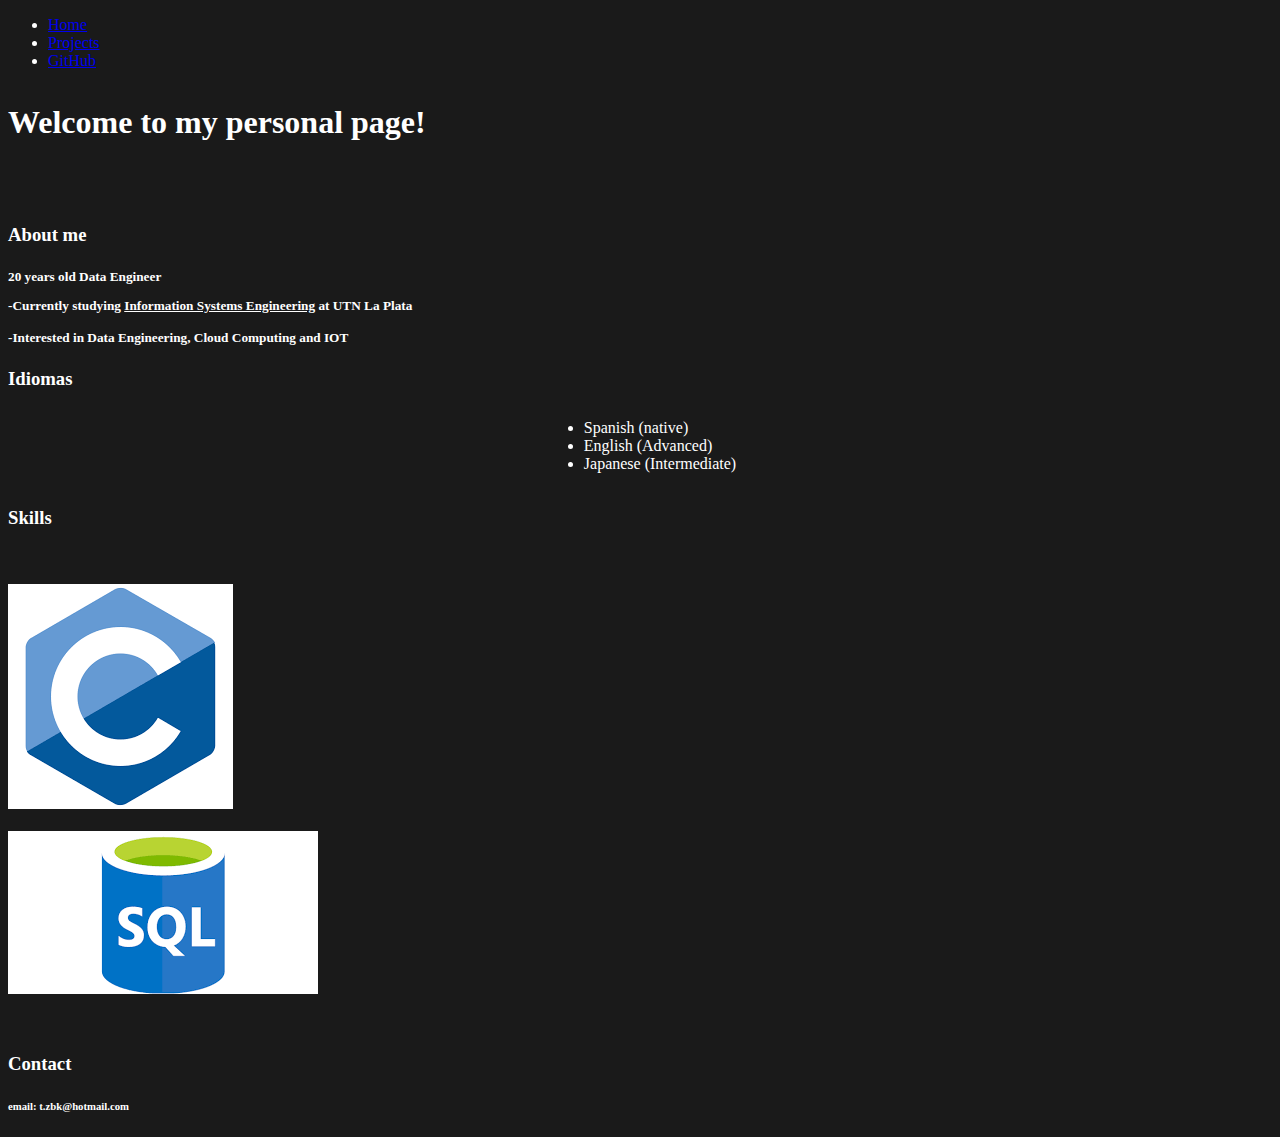
==== templates/index.html @ 7c546eb8 "Merge branch 'gh_page' into experimental" ====
<!DOCTYPE html>
<html lang="en">
<head>
    <title>Cv de kukelia!</title>
    <link rel="stylesheet" href="../static/css/index.css">
    <link href="https://cdn.jsdelivr.net/npm/bootstrap@5.1.3/dist/css/bootstrap.min.css" rel="stylesheet" integrity="sha384-1BmE4kWBq78iYhFldvKuhfTAU6auU8tT94WrHftjDbrCEXSU1oBoqyl2QvZ6jIW3" crossorigin="anonymous">
</head>

<body style="background-color: #1a1a1a; color: white;">

    <!-- NAVIGATION BAR -->
        <ul class="nav justify-content-center">
            <li class="nav-item">
            <a class="nav-link active" aria-current="page" href="index.html">Home</a>
            </li>
            <li class="nav-item">
            <a class="nav-link" href="projects2.html">Projects</a>
            </li>
            <li class="nav-item">
            <a class="nav-link" href="https://github.com/kukelia">GitHub</a>
            </li>
        </ul>
    <!-- END NAVIGATION BAR -->


    <h1 style="padding-bottom: 2%;padding-top: 1%;">Welcome to my personal page!</h1>
    <img id="profile-picture" src="static/img/iguazu.jpg" alt="">
    
    <h3 id="about" class="header">About me</h3>
    <h5 class="desc">
        <p>20 years old Data Engineer</p> -Currently studying <u> Information Systems Engineering</u> at UTN La Plata <br>
       <br> -Interested in Data Engineering, Cloud Computing and IOT
       <br>
    </h5>
 
    <h3 class="header" style="margin-bottom: 1%;">Idiomas</h3>
    <div style="text-align: center;">
        <div style="text-align: left;display: inline-block;">
            <ul>
                <li>Spanish (native)</li>
                <li>English (Advanced)</li>
                <li>Japanese (Intermediate)</li>
            </ul>
        </div>
    </div>

    <h3 class="header" id="skills">Skills</h3>

    <div class="images">
        <div class="icon-div" >
            <img  class="icon" src="https://upload.wikimedia.org/wikipedia/commons/thumb/0/0a/Python.svg/768px-Python.svg.png" alt="">
        </div>
        <div class="icon-div" >
            <img class="icon"  src="static/img/html-css-js-logo.png" alt="">
        </div>
        <div class="icon-div" >
            <img class="icon"  src="[data-uri]" alt="">
        </div>
        <div class="icon-div" >
            <img class="icon"  src="static/img/go-logo2.png" alt="">
        </div>
        <div class="icon-div" >
            <img class="icon"  src="[data-uri]" alt="">
        </div>
        <div class="icon-div"  >
            <img class="icon" src="static/img/aws-logo.png" alt="">
        </div>
    </div>
    <!-- <div>
        <h3>High experience with <strong>Python</strong> in various fields:</h3>
        <ul>
            <li>Django web applications</li>
            <li>Numpy and Pandas for data manipulation</li>
            <li>Scikit learn and Tensor Flow 2 for machine learning</li>
        </ul>
        <h3>Experience with low-level languages C and Go</h3>
    </div> -->
    
    <br>

    <h3 id="contact" class="header">Contact</h3>
    <h6 id="mail">email: t.zbk@hotmail.com</h6>
</body>
</html>
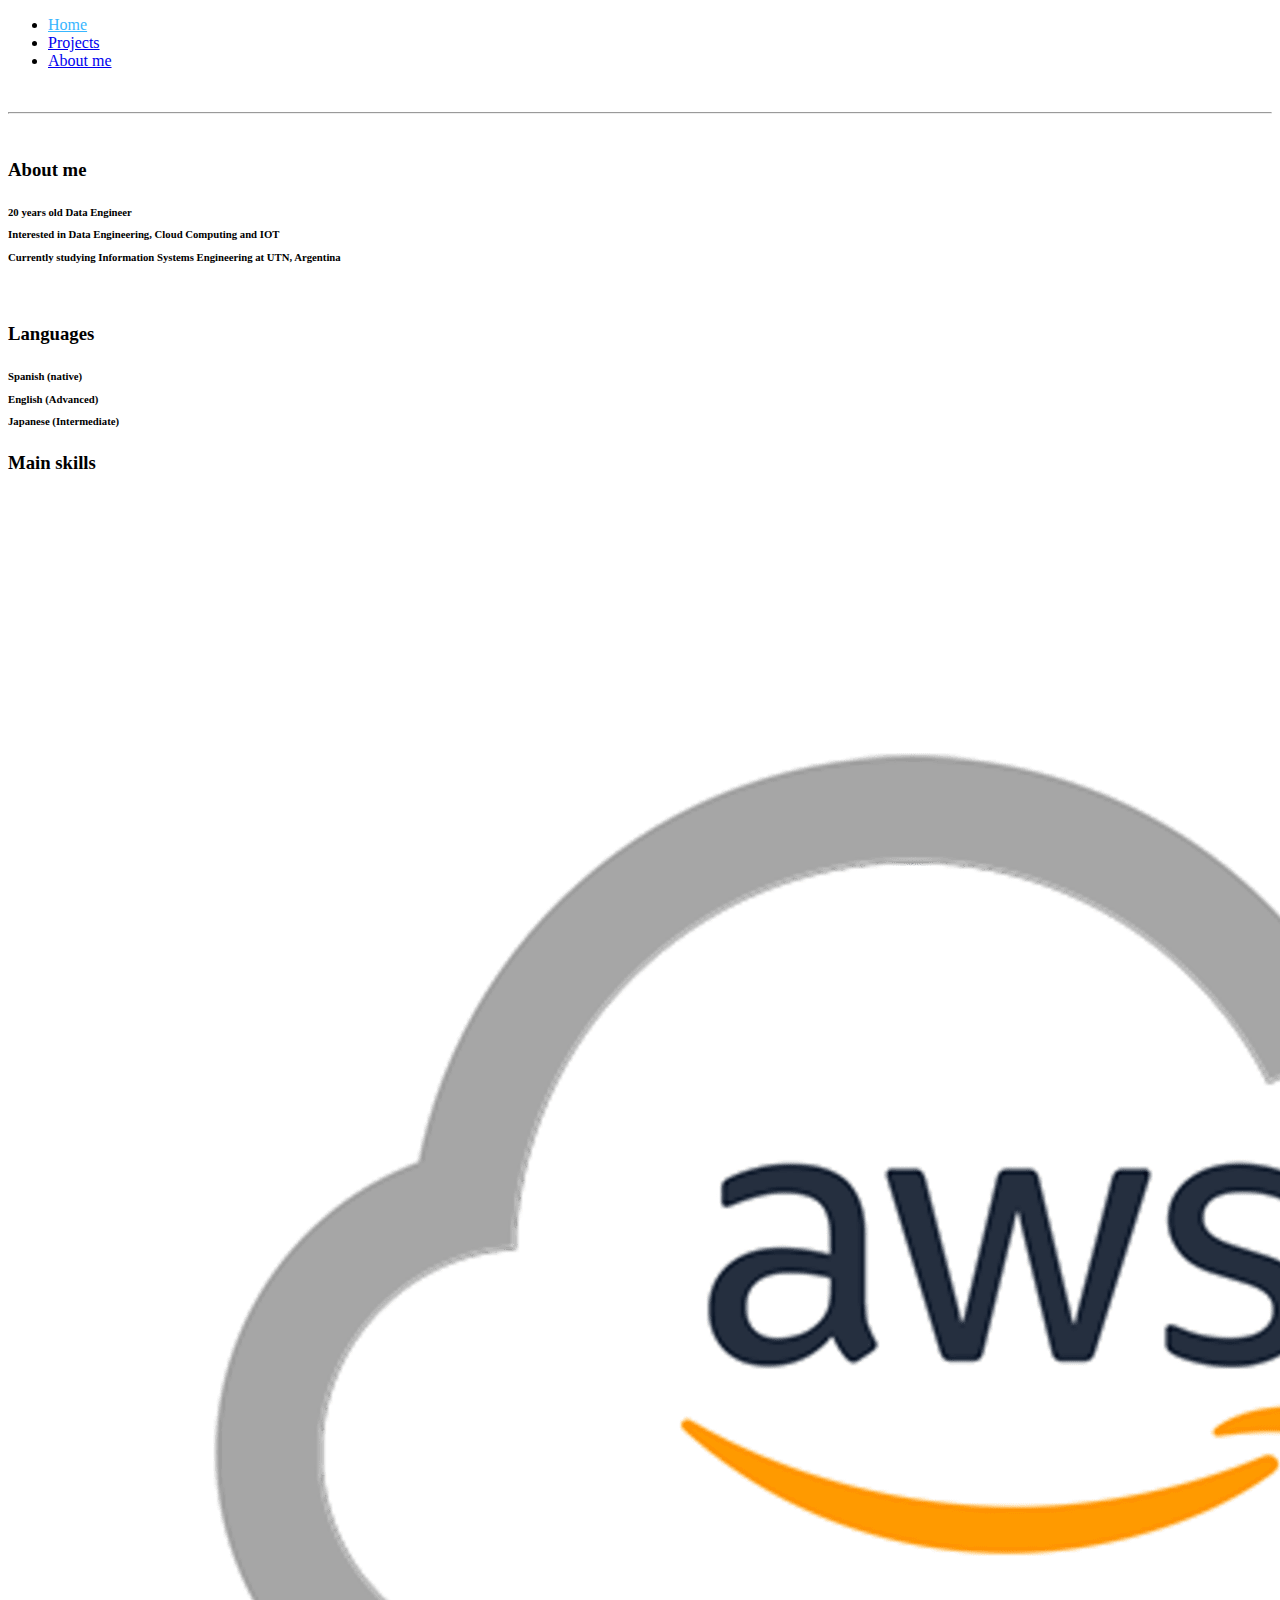
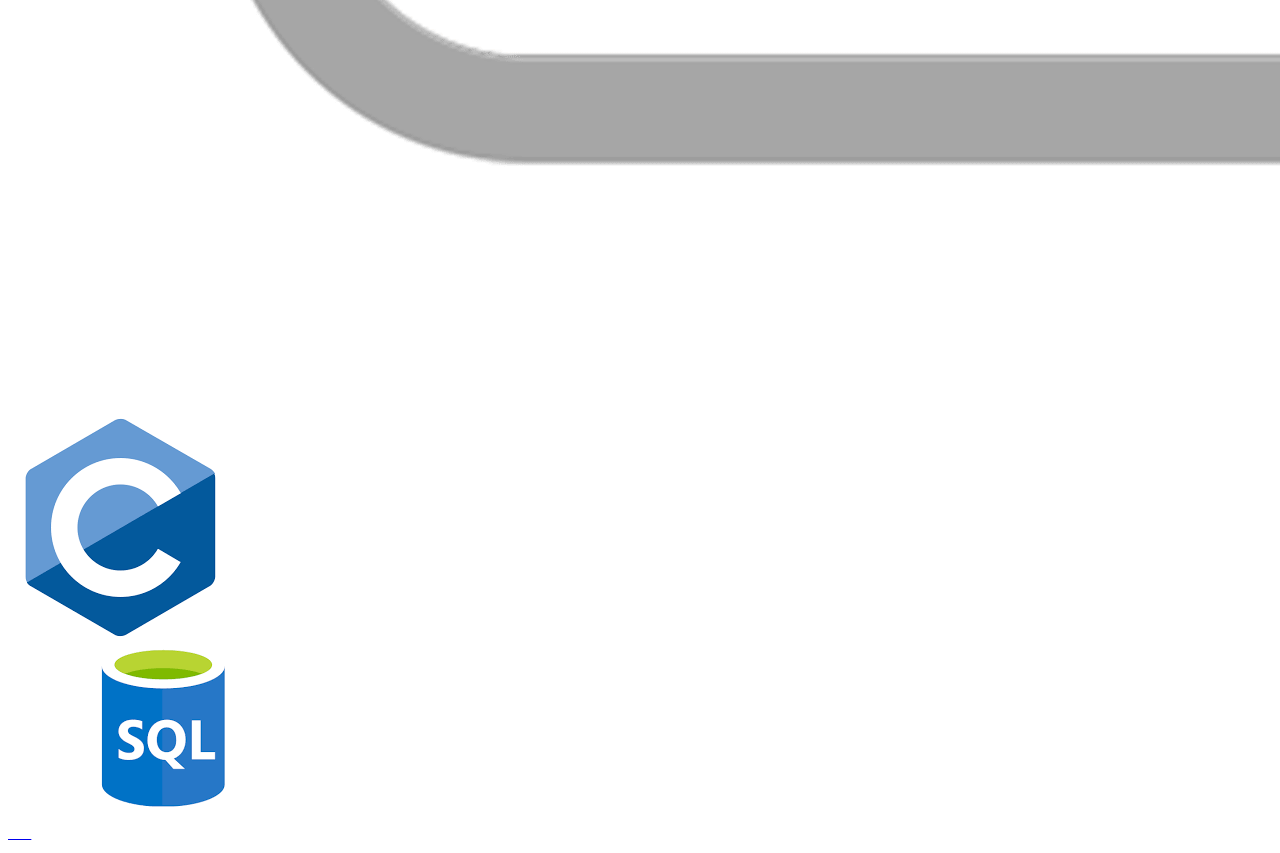
==== commit 733cfba8: "new index" ====
--- a/templates/index.html
+++ b/templates/index.html
@@ -1,84 +1,93 @@
 <!DOCTYPE html>
 <html lang="en">
 <head>
-    <title>Cv de kukelia!</title>
+    <title>Tomas Zubik</title>
+
+    <meta charset="utf-8">
+    <meta name="viewport" content="width=device-width, initial-scale=1, shrink-to-fit=no">
+    <script src="https://kit.fontawesome.com/bf9c856106.js" crossorigin="anonymous"></script>
+    
+    <!-- Bootstrap CSS -->
+    <link href="https://cdn.jsdelivr.net/npm/bootstrap@5.1.3/dist/css/bootstrap.min.css" rel="stylesheet" 
+    integrity="sha384-1BmE4kWBq78iYhFldvKuhfTAU6auU8tT94WrHftjDbrCEXSU1oBoqyl2QvZ6jIW3" crossorigin="anonymous">
+    <!-- CUSTOM CSS -->
     <link rel="stylesheet" href="../static/css/index.css">
-    <link href="https://cdn.jsdelivr.net/npm/bootstrap@5.1.3/dist/css/bootstrap.min.css" rel="stylesheet" integrity="sha384-1BmE4kWBq78iYhFldvKuhfTAU6auU8tT94WrHftjDbrCEXSU1oBoqyl2QvZ6jIW3" crossorigin="anonymous">
+    <link rel="stylesheet" href="../static/css/footer.css">
+    <link rel="stylesheet" href="../static/css/nav.css">
+
 </head>
 
-<body style="background-color: #1a1a1a; color: white;">
+<body>
 
     <!-- NAVIGATION BAR -->
-        <ul class="nav justify-content-center">
-            <li class="nav-item">
-            <a class="nav-link active" aria-current="page" href="index.html">Home</a>
-            </li>
-            <li class="nav-item">
-            <a class="nav-link" href="projects2.html">Projects</a>
-            </li>
-            <li class="nav-item">
-            <a class="nav-link" href="https://github.com/kukelia">GitHub</a>
-            </li>
-        </ul>
+    <ul class="nav justify-content-center">
+        <li class="nav-item">
+        <a class="nav-link active" aria-current="page" href="index.html">Home</a>
+        </li>
+        <li class="nav-item">
+        <a class="nav-link" href="projects2.html">Projects</a>
+        </li>
+        <li class="nav-item">
+        <a class="nav-link" href="aboutme.html">About me</a>
+        </li>
+    </ul>
+    <br>
     <!-- END NAVIGATION BAR -->
 
+    <div>
+        <!-- <h1>Hi, I'm Tomas Zubik</h1> -->
+        <hr>
+    </div>
+    <img id="profile-picture" src="static/img/iguazu.jpg" alt="">
+    <!-- <p>Welcome! feel free to take a look at my projects</p> -->
+    <h3 id="about" class="header">About me</h3>
+    <h6 class="desc">
+        <p>20 years old Data Engineer</p> 
+        <p> Interested in Data Engineering, Cloud Computing and IOT</p>
+        <p> Currently studying Information Systems Engineering at UTN, Argentina</p> <br>
+        <br>
+    </h6>
 
-    <h1 style="padding-bottom: 2%;padding-top: 1%;">Welcome to my personal page!</h1>
-    <img id="profile-picture" src="static/img/iguazu.jpg" alt="">
-    
-    <h3 id="about" class="header">About me</h3>
-    <h5 class="desc">
-        <p>20 years old Data Engineer</p> -Currently studying <u> Information Systems Engineering</u> at UTN La Plata <br>
-       <br> -Interested in Data Engineering, Cloud Computing and IOT
-       <br>
-    </h5>
- 
-    <h3 class="header" style="margin-bottom: 1%;">Idiomas</h3>
-    <div style="text-align: center;">
-        <div style="text-align: left;display: inline-block;">
-            <ul>
-                <li>Spanish (native)</li>
-                <li>English (Advanced)</li>
-                <li>Japanese (Intermediate)</li>
-            </ul>
-        </div>
+    <div>
+        <h3 class="header" style="margin-bottom: 1%;">Languages</h3>
+        <h6 class="desc">
+            <p>Spanish (native)</p>
+            <p>English (Advanced)</p>
+            <p>Japanese (Intermediate)</p>
+        </h6>
     </div>
 
-    <h3 class="header" id="skills">Skills</h3>
+    <h3 class="header" id="skills">Main skills</h3>
 
     <div class="images">
-        <div class="icon-div" >
+        <div class="icon-div">
             <img  class="icon" src="https://upload.wikimedia.org/wikipedia/commons/thumb/0/0a/Python.svg/768px-Python.svg.png" alt="">
         </div>
-        <div class="icon-div" >
-            <img class="icon"  src="static/img/html-css-js-logo.png" alt="">
+        <div class="icon-div">
+            <img class="icon" src="../static/img/aws-logo.png" alt="">
         </div>
+        <!-- <div class="icon-div" >
+            <img class="icon"  src="../static/img/html-css-js-logo.png" alt="">
+        </div> -->
         <div class="icon-div" >
             <img class="icon"  src="[data-uri]" alt="">
         </div>
         <div class="icon-div" >
-            <img class="icon"  src="static/img/go-logo2.png" alt="">
-        </div>
-        <div class="icon-div" >
             <img class="icon"  src="[data-uri]" alt="">
         </div>
-        <div class="icon-div"  >
-            <img class="icon" src="static/img/aws-logo.png" alt="">
-        </div>
+        <!-- <div class="icon-div" >
+            <img class="icon"  src="../static/img/go-logo2.png" alt="">
+        </div> -->
     </div>
-    <!-- <div>
-        <h3>High experience with <strong>Python</strong> in various fields:</h3>
-        <ul>
-            <li>Django web applications</li>
-            <li>Numpy and Pandas for data manipulation</li>
-            <li>Scikit learn and Tensor Flow 2 for machine learning</li>
-        </ul>
-        <h3>Experience with low-level languages C and Go</h3>
-    </div> -->
     
-    <br>
 
-    <h3 id="contact" class="header">Contact</h3>
-    <h6 id="mail">email: t.zbk@hotmail.com</h6>
+    <div class="container">
+        <footer class="text-center">
+            <a href="https://www.linkedin.com/in/tomas-zubik/"><i class="footer-icon fab fa-linkedin-in fa-2x"></i></a>
+            <a href="mailto:zubik.tomas@gmail.com"><i style="font-size:30px" class="footer-icon fa">&#xf0e0;</i></a>
+            <a href="https://github.com/kukelia"><i class="footer-icon fab fa-github fa-2x"></i></a>
+        </footer>
+    </div>
+
 </body>
 </html>
--- a/static/css/nav.css
+++ b/static/css/nav.css
@@ -0,0 +1,12 @@
+.nav-item:hover{
+    color: whitesmoke !important; 
+}
+.navv{
+    color: #0d6efd;
+}
+.nav-link:hover{
+    color: whitesmoke !important;
+}
+.active{
+    color: #38B6FF !important;
+}
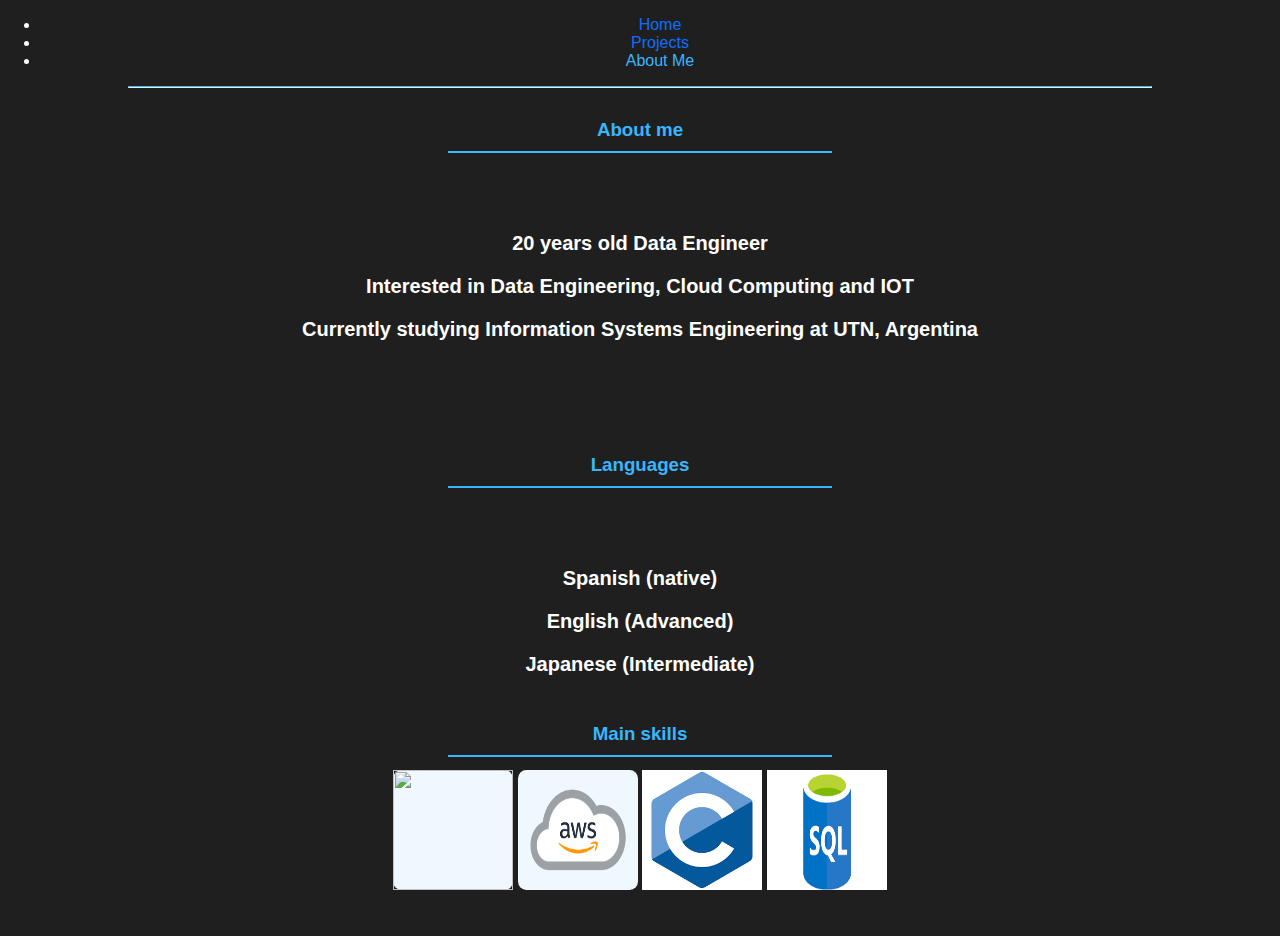
==== commit df5bfd04: "updated nav bar" ====
--- a/templates/index.html
+++ b/templates/index.html
@@ -20,18 +20,21 @@
 <body>
 
     <!-- NAVIGATION BAR -->
-    <ul class="nav justify-content-center">
-        <li class="nav-item">
-        <a class="nav-link active" aria-current="page" href="index.html">Home</a>
-        </li>
-        <li class="nav-item">
-        <a class="nav-link" href="projects2.html">Projects</a>
-        </li>
-        <li class="nav-item">
-        <a class="nav-link" href="aboutme.html">About me</a>
-        </li>
-    </ul>
-    <br>
+    <nav class="navbar navbar-expand-lg navbar-dark bg-dark">
+        <div class="navbar-collapse">
+          <ul class="navbar-nav" style="margin-left: auto; margin-right: auto;">
+            <li class="nav-item">
+              <a class="nav-link" href="index2.html" style="color: #0d6efd;">Home</a>
+            </li>
+            <li class="nav-item">
+              <a class="nav-link" href="projects2.html" style="color: #0d6efd;">Projects</a>
+            </li>
+            <li class="nav-item">
+              <a class="nav-link active" href="index.html" style="color: #0d6efd;">About Me</a>
+            </li>
+          </ul>
+        </div>
+    </nav>
     <!-- END NAVIGATION BAR -->
 
     <div>
--- a/static/css/index.css
+++ b/static/css/index.css
@@ -0,0 +1,78 @@
+hr{
+  margin-left: 10%;
+  margin-right: 10%;
+  border-top: 1px solid #38B6FF;
+}
+
+h1{
+  color: white;
+  padding-bottom: 2%;padding-top: 1%;
+}
+h4,h3{
+  max-width: 50%;
+  margin-top: 1.8%;
+}
+body{
+  background-color: #000000e0;
+  color: white;
+  font-family: Arial, Helvetica, sans-serif;
+  margin-left: auto;
+  margin-right: auto;
+  
+}
+body > *{
+  margin-left: auto;
+  margin-right: auto;
+  text-align: center;
+}
+
+#profile-picture{
+  max-height: 400px;
+  max-width: 300px;
+}
+
+img{
+  display: block;
+}
+
+a, a:hover{
+  text-decoration: none;
+  color: inherit;
+}
+
+.icon{
+  height: 120px;
+  width: 120px;
+}
+.icon-div{
+  display: inline-block;
+  background-color: aliceblue;
+  border-radius: 7%;
+}
+
+.header{
+  border-bottom: 2px solid #38B6FF;
+  color: #38B6FF;
+  margin-left: 35%;
+  margin-right: 35%;
+  padding-bottom: 10px;
+}
+
+@media screen and (max-width: 1090px){
+  h3,h4{
+    font-family: Arial, Helvetica, sans-serif;
+    max-width: 80%;
+    margin-top: 1.8%;
+  }
+  .icon{
+    height: 70px;
+    width: 70px;
+  }
+}
+.desc{
+  padding-top: 1%;
+  font-size: 125%;
+}
+#skills{
+  margin-bottom: 1%;
+}
